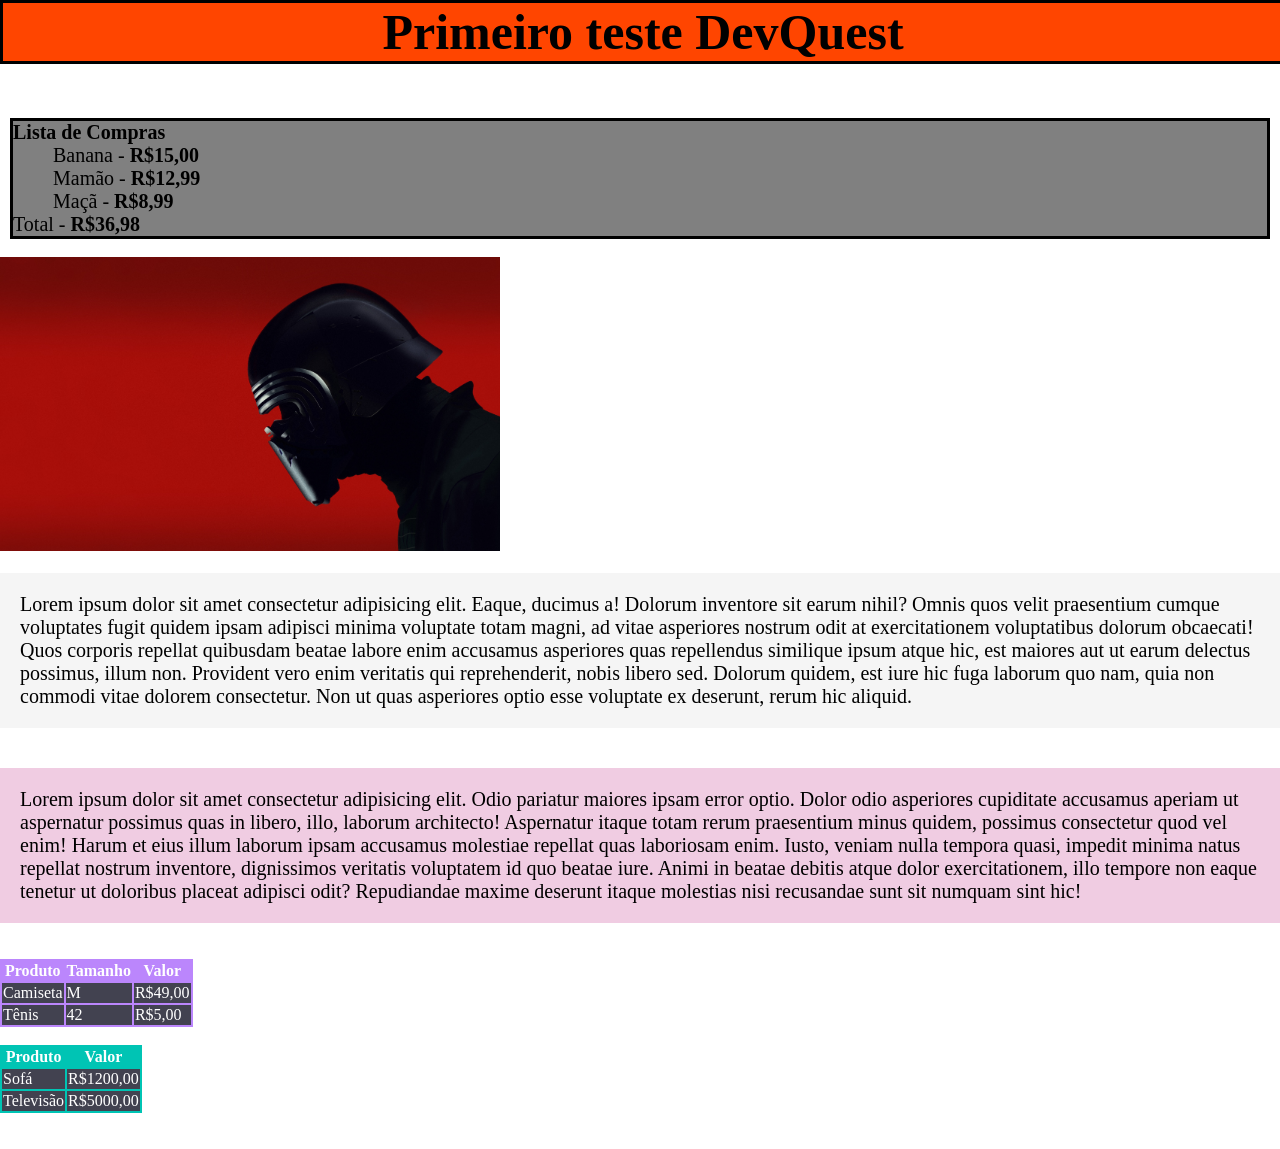
==== Teste1.html @ 8d6db213 "adicionado o arquivo Teste1.html" ====
<!DOCTYPE html>
<html lang="en">
<head>
    <meta charset="UTF-8">
    <meta name="viewport" content="width=device-width, initial-scale=1.0">
    <title>Primeiro teste</title>
    <link rel="stylesheet" href="./Index.css">
    
</head>
<body>
    <h1 class="testeD1">Primeiro teste DevQuest</h1>
    <br>
    <br>
    <br>

<!-- Lista -->
 
    <div class="teste1">
        <b>Lista de Compras</b>
        <ul>
            <li>Banana - <b>R$15,00</b></li>
            <li>Mamão - <b>R$12,99</b></li>
            <li>Maçã - <b>R$8,99</b></li>
        </ul>
        Total - <b>R$36,98</b>
        <br>
    </div>
<br> 

<!-- Imagem -->

<a href="https://www.google.com/" target="_blank">
    <img src="./kylo-ren-starwars-pl.jpg" alt="Kylo ren" width="500px">
</a>
<br>
<br>
<!-- Parágrafo -->

<p id="P1">Lorem ipsum dolor sit amet consectetur adipisicing elit. Eaque, ducimus a! Dolorum inventore sit earum nihil? Omnis quos velit praesentium cumque voluptates fugit quidem ipsam adipisci minima voluptate totam magni, ad vitae asperiores nostrum odit at exercitationem voluptatibus dolorum obcaecati! Quos corporis repellat quibusdam beatae labore enim accusamus asperiores quas repellendus similique ipsum atque hic, est maiores aut ut earum delectus possimus, illum non. Provident vero enim veritatis qui reprehenderit, nobis libero sed. Dolorum quidem, est iure hic fuga laborum quo nam, quia non commodi vitae dolorem consectetur. Non ut quas asperiores optio esse voluptate ex deserunt, rerum hic aliquid.</p>

<p id="P2">Lorem ipsum dolor sit amet consectetur adipisicing elit. Odio pariatur maiores ipsam error optio. Dolor odio asperiores cupiditate accusamus aperiam ut aspernatur possimus quas in libero, illo, laborum architecto! Aspernatur itaque totam rerum praesentium minus quidem, possimus consectetur quod vel enim! Harum et eius illum laborum ipsam accusamus molestiae repellat quas laboriosam enim. Iusto, veniam nulla tempora quasi, impedit minima natus repellat nostrum inventore, dignissimos veritatis voluptatem id quo beatae iure. Animi in beatae debitis atque dolor exercitationem, illo tempore non eaque tenetur ut doloribus placeat adipisci odit? Repudiandae maxime deserunt itaque molestias nisi recusandae sunt sit numquam sint hic!</p>
<br>
<br>

<!-- Tabela -->

<table class="tab1">
    <tr>
        <th>Produto</th>
        <th>Tamanho</th>
        <th>Valor</th>
    </tr>
    <tr>
        <td>Camiseta</td>
        <td>M</td>
        <td>R$49,00</td>
    </tr>
    <tr>
        <td>Tênis</td>
        <td>42</td>
        <td>R$5,00</td>
    </tr>
</table>    
<br>
<table class="tab2">    
    <tr>
        <th>Produto</th>
        <th>Valor</th>
    </tr>
    <tr>
        <td>Sofá</td>
        <td>R$1200,00</td>
    </tr>
    <tr>
        <td>Televisão</td>
        <td>R$5000,00</td>
    </tr>
</table>
<br>
<br>
</body>
</html>
---- Index.css ----
* {
    margin: 0;
    overflow-x: hidden;
}

/* Tela vermelha do topo das Páginas */
.topo {
    background-color: red;
    color: #000;
    font-size: 50px;
    text-align: center;
    height: 100px;
    width: 100vw;
    padding-top: 30px;
}

/* Link junto do topo vermelho */
#linkado {
    background-color: red;
    color: #000;
    font-size: 50px;
    text-align: center;
}

/* Bloco com links dos teste */
.blocoTestes {
    font-size: 50px;
    border: solid 10px;
    text-align: center;
    margin-left: 1%;
    margin-right: 75%;
    background-color: orange;
    border-color: #000;
}

/* Tela verde do topo da Página primária */
.pai1 {
    font-size: 50px;
    text-align: center;
    background-color: #1eff00;
    color: #000;
    font-weight: bold;
    height: 20vh;
    padding-top: 30px;
    width: 100vw;
    font-size: 15vh;
}

/* Teste 1 DEVQUEST */
.testeD1 {
    background-color: orangered;
    border: solid;
    text-align: center;
    font-size: 50px;
    width: 100vw;
    font-weight: bold;
}

.teste1 {
    font-size: 20px;
    border: solid;
    margin-left: 10px;
    margin-right: 10px;
    background-color: grey;
}

/* Páragrafos teste 1 DEVQUEST */

#P1 {
    background-color: #F5F5F5;
    font-size: 20px;
    padding: 20px;
}

#P2 {
    margin-top: 40px;
    background-color: #F0CCE2;
    font-size: 20px;
    padding: 20px;
}

/* Tabelas teste 1 DEVQUEST */

.tab1 {
    background-color: #BB86FC;
    color: white;
}

.tab2 {
    background-color: #00C4B4;
    color: #fff;
}

td {
    background-color: #424250;
}
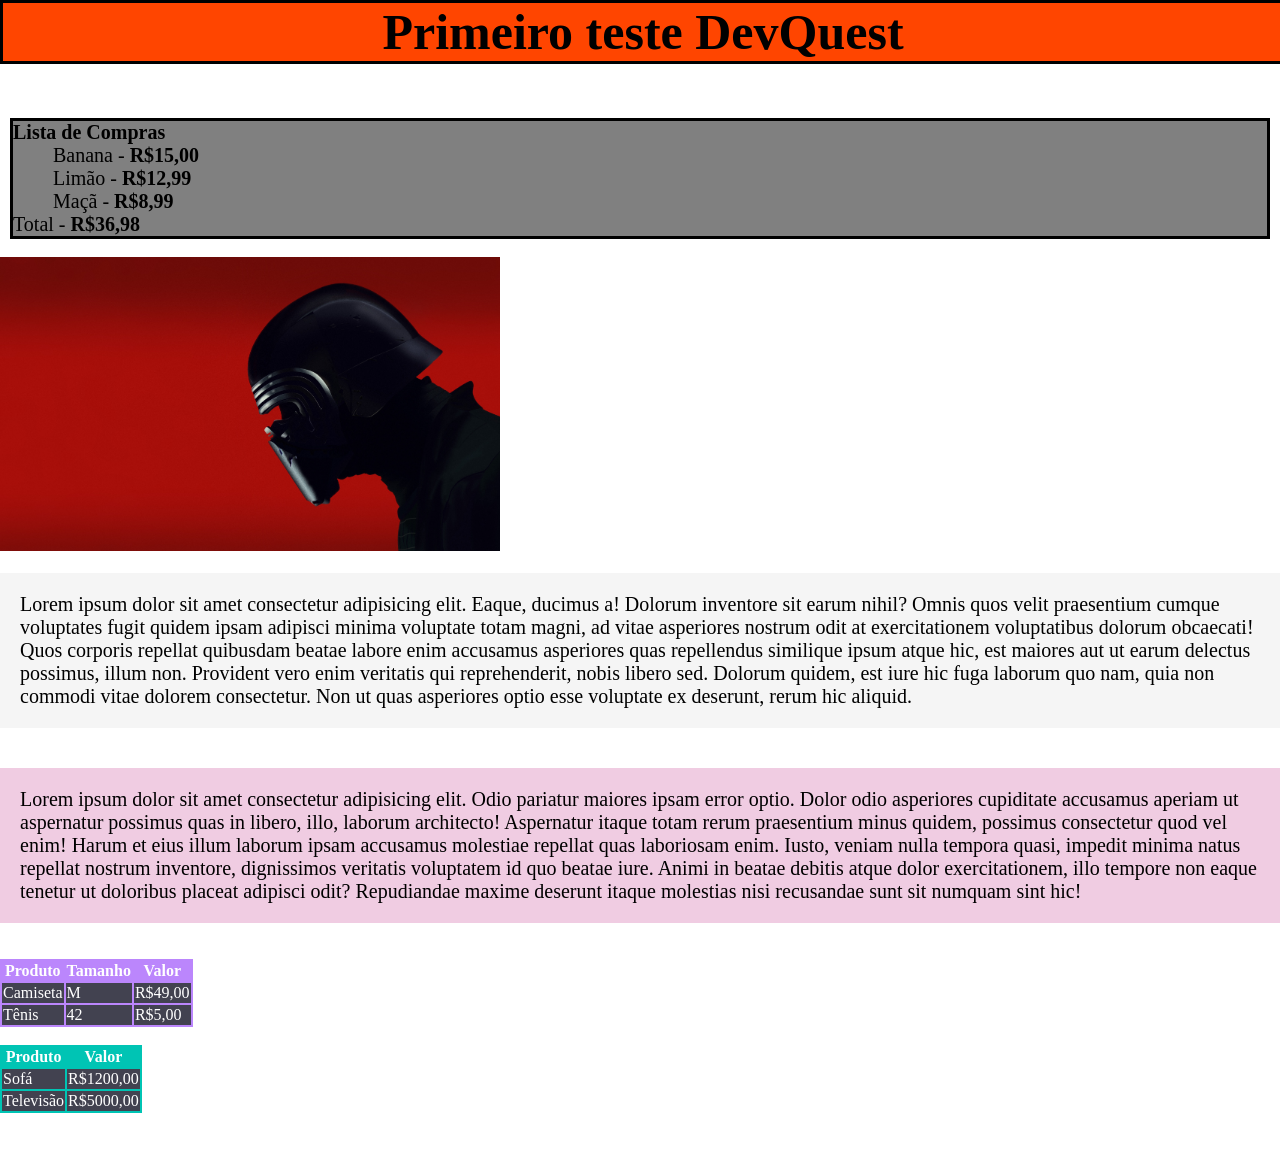
==== commit 91357e2c: "Trocado de mamão para limão" ====
--- a/Teste1.html
+++ b/Teste1.html
@@ -19,7 +19,7 @@
         <b>Lista de Compras</b>
         <ul>
             <li>Banana - <b>R$15,00</b></li>
-            <li>Mamão - <b>R$12,99</b></li>
+            <li>Limão - <b>R$12,99</b></li>
             <li>Maçã - <b>R$8,99</b></li>
         </ul>
         Total - <b>R$36,98</b>
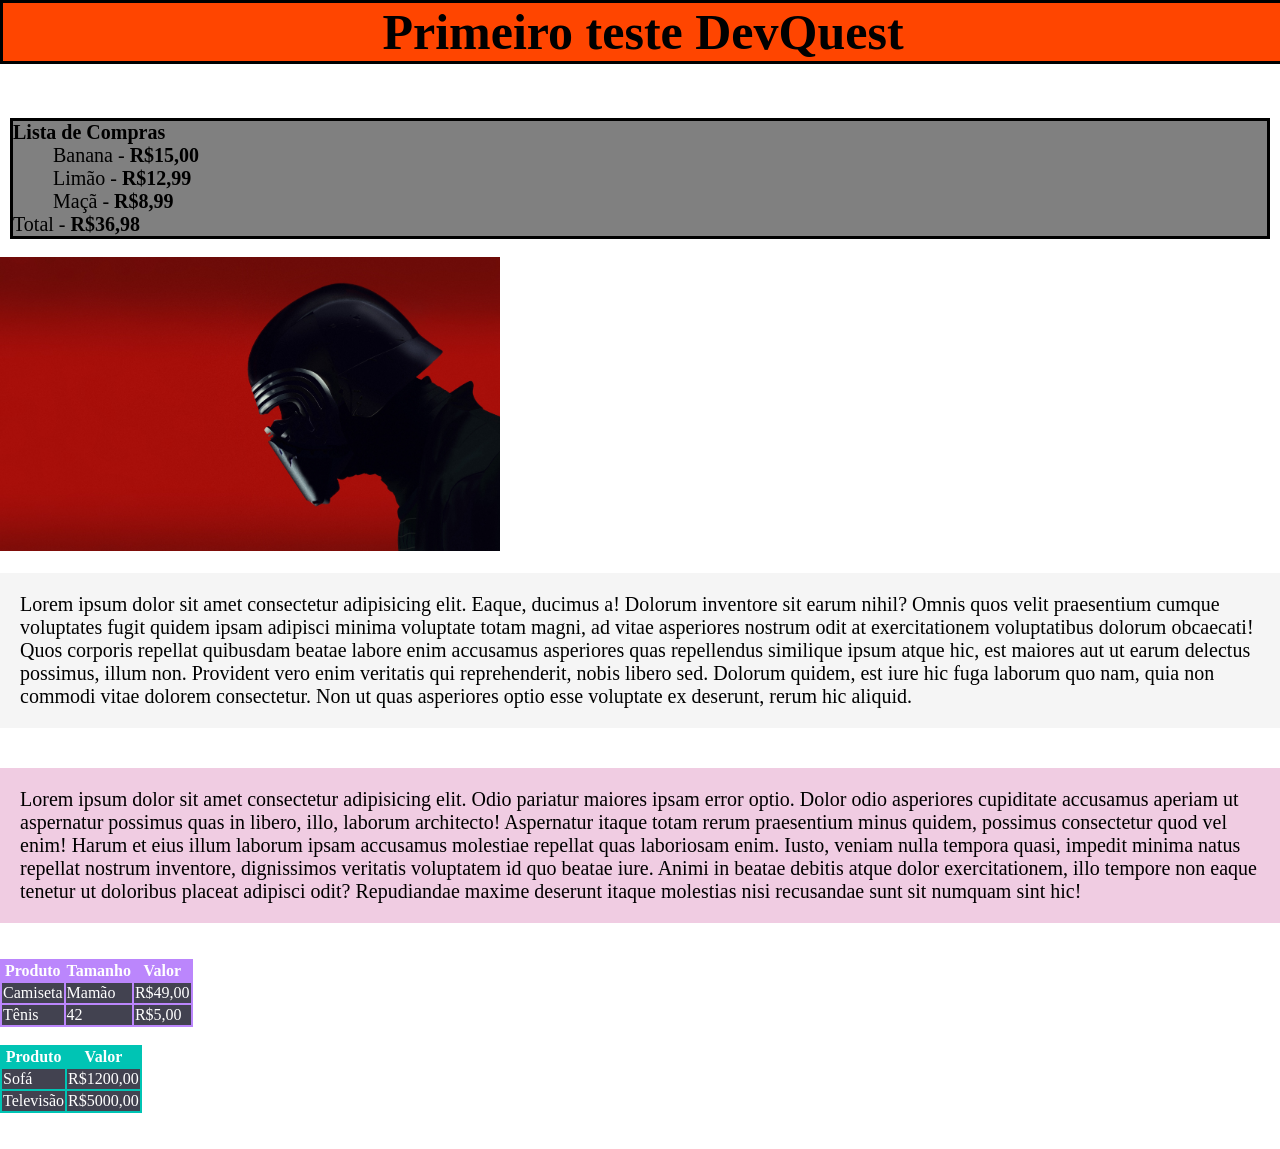
==== commit 849df158: "Trocado para mamão" ====
--- a/Teste1.html
+++ b/Teste1.html
@@ -52,7 +52,7 @@
     </tr>
     <tr>
         <td>Camiseta</td>
-        <td>M</td>
+        <td>Mamão</td>
         <td>R$49,00</td>
     </tr>
     <tr>
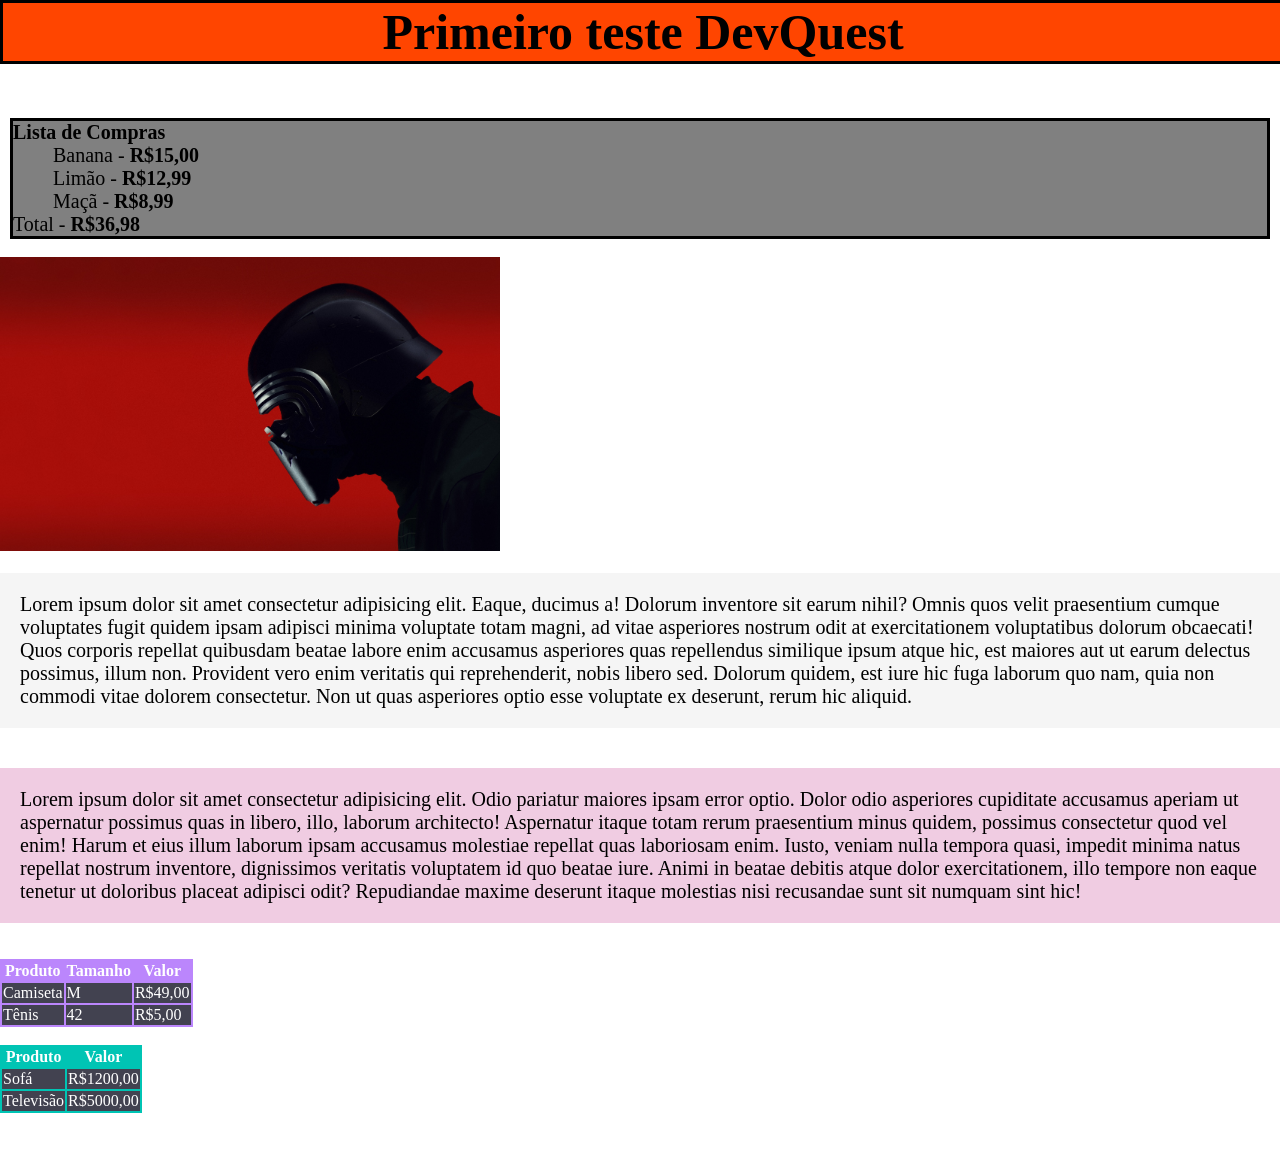
==== commit 23b748ef: "Mudando de Mamão para M" ====
--- a/Teste1.html
+++ b/Teste1.html
@@ -52,7 +52,7 @@
     </tr>
     <tr>
         <td>Camiseta</td>
-        <td>Mamão</td>
+        <td>M</td>
         <td>R$49,00</td>
     </tr>
     <tr>
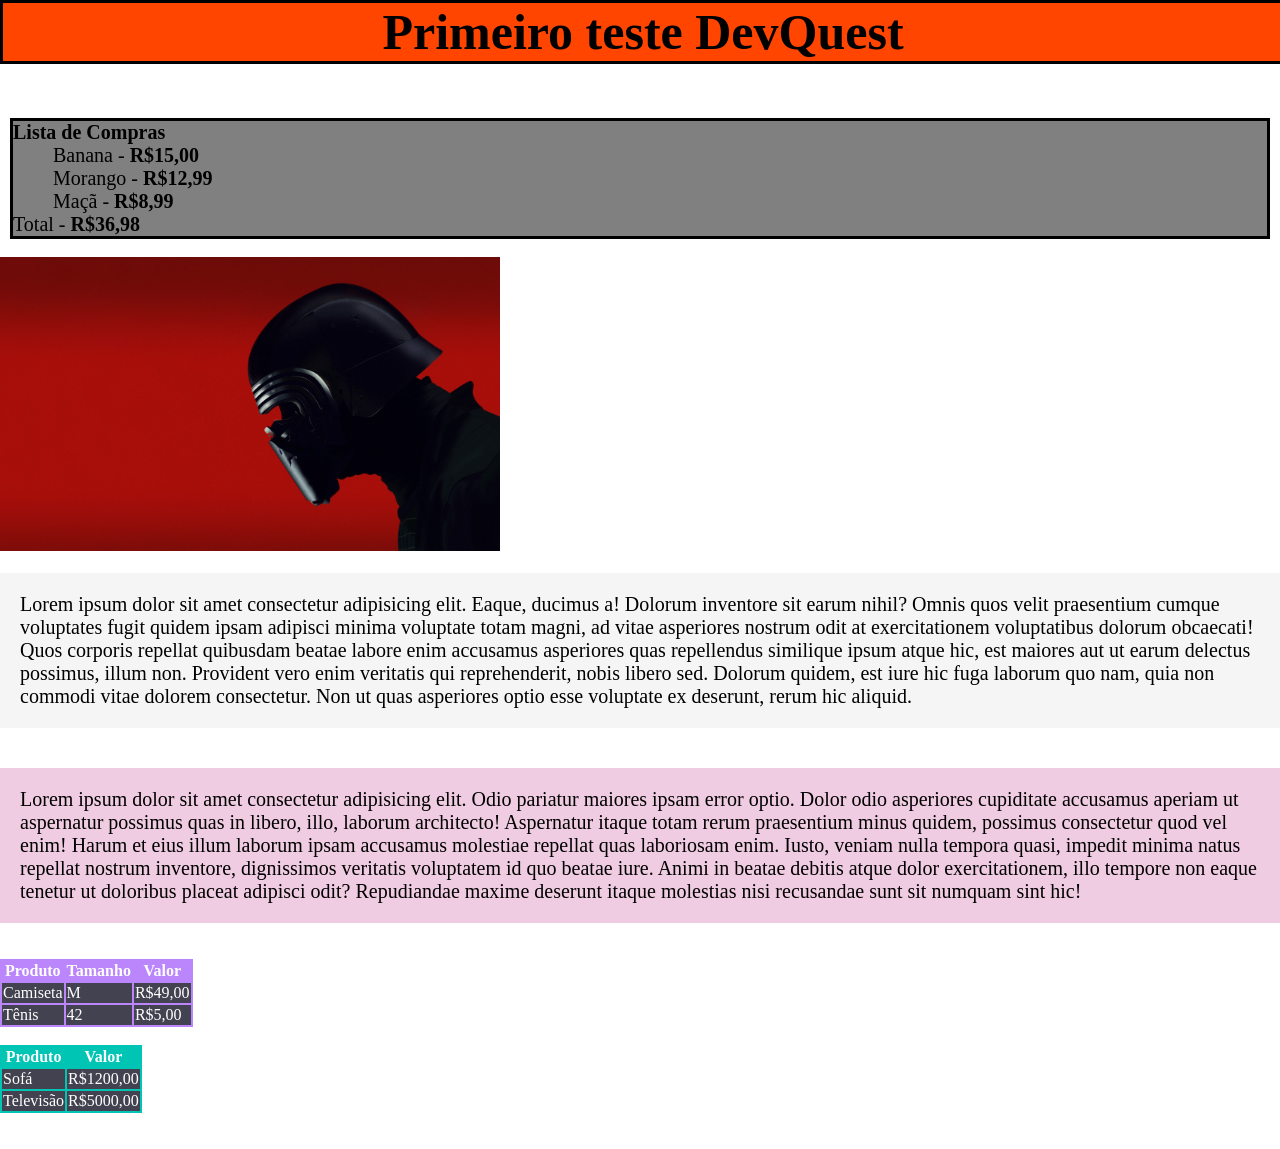
==== commit edba0488: "Mudando de Limão para Morango" ====
--- a/Teste1.html
+++ b/Teste1.html
@@ -19,7 +19,7 @@
         <b>Lista de Compras</b>
         <ul>
             <li>Banana - <b>R$15,00</b></li>
-            <li>Limão - <b>R$12,99</b></li>
+            <li>Morango - <b>R$12,99</b></li>
             <li>Maçã - <b>R$8,99</b></li>
         </ul>
         Total - <b>R$36,98</b>
